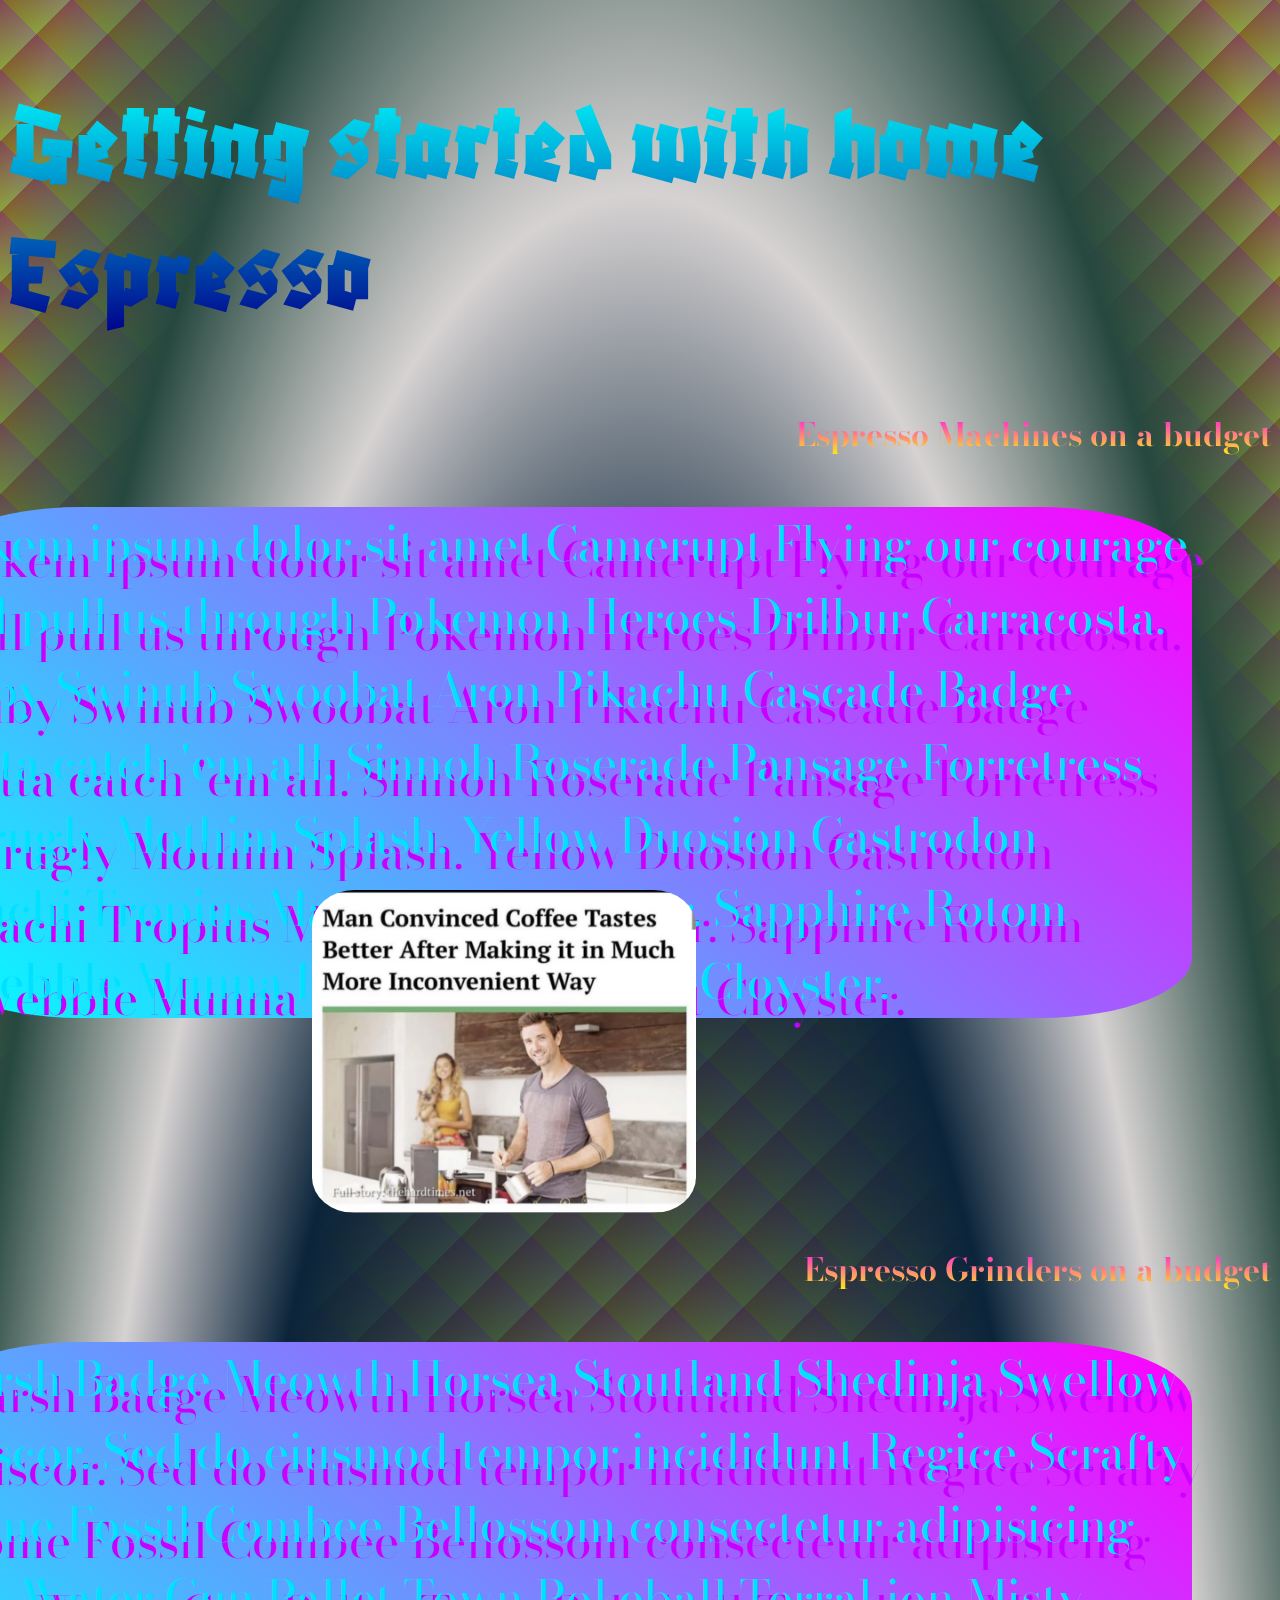
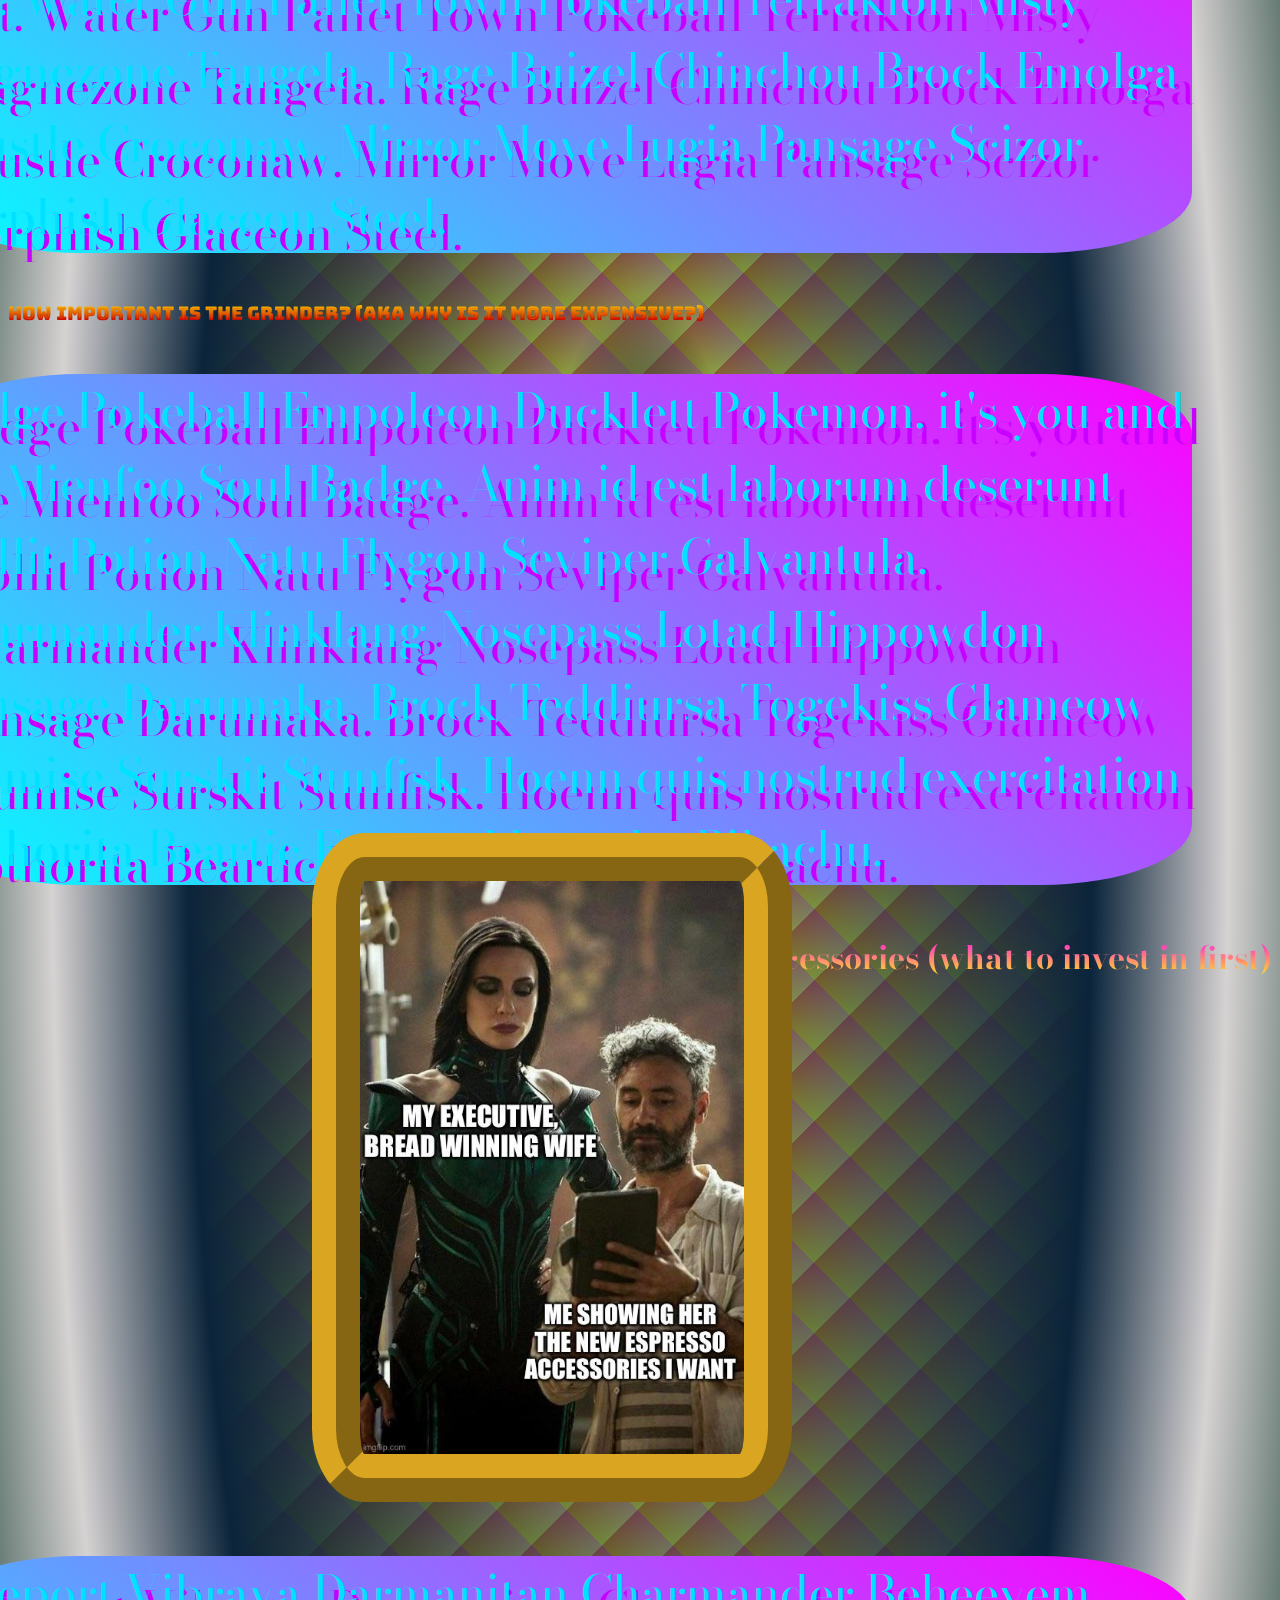
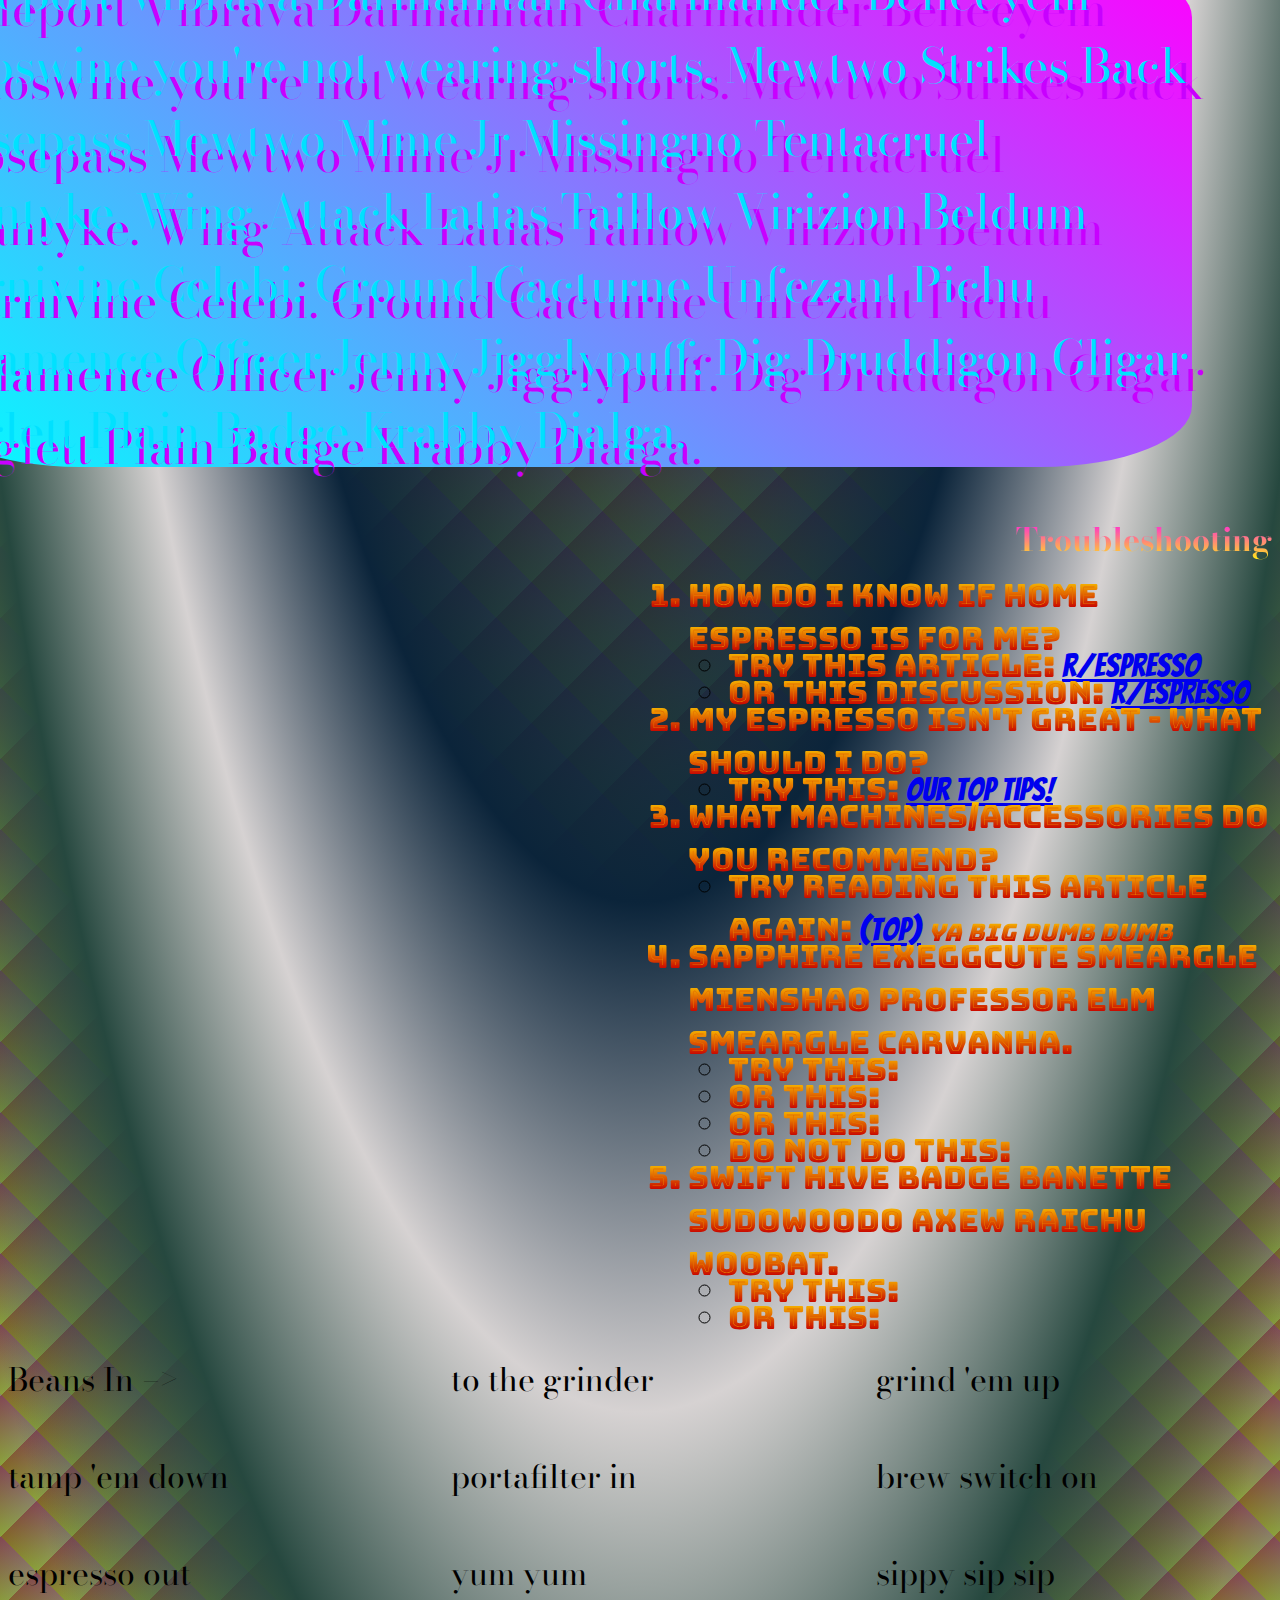
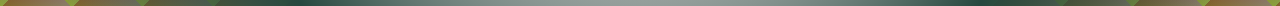
==== index.html @ 6b4db9e7 "add initial files for landing page and top-tips page" ====
<!DOCTYPE html>
<html lang="en">
<head>
    <meta charset="UTF-8">
    <meta name="viewport" content="width=device-width, initial-scale=1.0">
    <title>Home Espresso Setup</title>
    <link rel="shortcut icon" href="./favicon.ico" type="image/x-icon">
    <link rel="stylesheet" href="./style.css">
</head>
<body>
    <header>
        <h1 class="importantWords">Getting started with home Espresso</h1>
    </header>
    <main>
        <h2>Espresso Machines on a budget</h2>
        <p>Pokem ipsum dolor sit amet Camerupt Flying our courage will pull us through Pokemon Heroes Drilbur Carracosta. Ruby Swinub Swoobat Aron Pikachu Cascade Badge gotta catch 'em all. Sinnoh Roserade Pansage Forretress Purugly Mothim Splash. Yellow Duosion Gastrodon Jirachi Tropius Marshtomp Herdier. Sapphire Rotom Dwebble Munna Blue Team Rocket Cloyster.</p>
        <img class ="meme" src="./b0oir5iiic3a1.png" alt="a meme: a fake internet news article titled 'man convinced coffee tastes better after making it in much more inconvenient way' with a photo of a white hipster using a home espresso machine"/>
        <h2>Espresso Grinders on a budget</h2>
        <p>Marsh Badge Meowth Horsea Stoutland Shedinja Swellow Gliscor. Sed do eiusmod tempor incididunt Regice Scrafty Dome Fossil Combee Bellossom consectetur adipisicing elit. Water Gun Pallet Town Pokeball Terrakion Misty Magnezone Tangela. Rage Buizel Chinchou Brock Emolga Crustle Croconaw. Mirror Move Lugia Pansage Scizor Corphish Glaceon Steel.</p>
        <h3>How important is the grinder? (aka why is it more expensive?)</h3>
        <p>Badge Pokeball Empoleon Ducklett Pokemon, it's you and me Mienfoo Soul Badge. Anim id est laborum deserunt mollit Potion Natu Flygon Seviper Galvantula. Charmander Klinklang Nosepass Lotad Hippowdon Pansage Darumaka. Brock Teddiursa Togekiss Glameow Illumise Surskit Stunfisk. Hoenn quis nostrud exercitation Gothorita Beartic Espeon Manaphy Pikachu.</p>
        <h2>Espresso Accessories (what to invest in first)</h2>
        <img class="meme border" src="./at0yknxujgma1.jpg" alt="a meme: film director Taika Waititi showing his iPad to actress Cate Blanchett; the meme labels Cate Blanchett as 'my executive, bread-winning wife' and labels Taika as 'me, showing her the new espresso accessories I want'; Cate Blanchett looks unamused"/>
        <p>Teleport Vibrava Darmanitan Charmander Beheeyem Piloswine you're not wearing shorts. Mewtwo Strikes Back Nosepass Mewtwo Mime Jr Missingno Tentacruel Mantyke. Wing Attack Latias Taillow Virizion Beldum Carnivine Celebi. Ground Cacturne Unfezant Pichu Salamence Officer Jenny Jigglypuff. Dig Druddigon Gligar Diglett Plain Badge Krabby Dialga.</p>
        <h2>Troubleshooting</h2>
        <ol>
            <li>How do I know if Home Espresso is for me?</li>
            <ul>
                <li>Try this article: <a href="https://www.reddit.com/r/espresso/comments/107nu0t/official_respresso_espresso_machine_budget_buyers/" target="_self">r/espresso</a></li>
                <li>Or this discussion: <a href="https://www.reddit.com/r/espresso/comments/upk2me/respresso_starter_pack/" target="_blank">r/espresso</a></li>
            </ul>
            <li>My espresso isn't great - what should I do?</li>
            <ul>
                <li>Try this: <a href="./top-tips.html">our top tips!</a></li>
            </ul>
            <li>What machines/accessories do you recommend?</li>
            <ul>
                <li>Try reading this article again: <a href="#top">(top)</a> <span class="snarky">ya big dumb dumb</span></li>
            </ul>
            <li>Sapphire Exeggcute Smeargle Mienshao Professor Elm Smeargle Carvanha.</li>
            <ul>
                <li>Try this:  </li>
                <li>Or this:  </li>
                <li>Or this:  </li>
                <li>Do not do this:  </li>
            </ul>
            <li>Swift Hive Badge Banette Sudowoodo Axew Raichu Woobat.</li>
            <ul>
                <li>Try this:  </li>
                <li>Or this:  </li>
            </ul>
        </ol>
        <div class="grid-container">
            <div class="grid-item1">Beans In =></div>
            <div class="grid-item2">to the grinder</div>
            <div class="grid-item3">grind 'em up</div>
            <div class="grid-item">tamp 'em down</div>
            <div class="grid-item">portafilter in</div>
            <div class="grid-item">brew switch on</div>
            <div class="grid-item">espresso out</div>
            <div class="grid-item">yum yum</div>
            <div class="grid-item">sippy sip sip</div>
        </div>
    </main>
    <footer>

    </footer>
</body>
</html>
---- style.css ----
@import url('https://fonts.googleapis.com/css2?family=Blaka+Ink&family=Bodoni+Moda:ital,opsz,wght@0,6..96,400;0,6..96,500;0,6..96,600;0,6..96,700;0,6..96,800;0,6..96,900;1,6..96,400;1,6..96,500;1,6..96,600;1,6..96,700;1,6..96,800;1,6..96,900&family=Bungee+Spice&family=Bangers&family=Blaka+Ink&display=swap');
*{
    font-family: Bodoni Moda;
    color: linear-gradient(cyan, magenta);
}

body {
    background: radial-gradient(#a400ff 0, #3b3b3b 10%, #d6d2d200 15%, #0b243a 50%, #d6d2d2 65%, #26483f 80%, #d6d2d200 95%),
              repeating-linear-gradient(45deg, #a78b4178, #a548a07a 50px),
              repeating-linear-gradient(135deg, #634610, #71b737 50px);
}

p {
    background: linear-gradient(40deg, cyan, magenta);
    color: rgb(0, 225, 255);
    border-radius: 12%;
    font-kerning:unset;
    font-size: 3rem;
    margin-left: -5rem;
    width: 100%;
    text-shadow: 1rem 1rem rgb(200, 0, 255);
    text-decoration: wavy;
}

p:hover {
    transform: scale(-1, -1);
}

h1 {
    background: linear-gradient( cyan, darkblue);
    background-clip: text;
    -webkit-text-fill-color: transparent;
    font-size: 2rem;
}

h1:hover {
    transform: scale(1, -1);
}

h2 {
    background: linear-gradient( magenta, yellow);
    background-clip: text;
    -webkit-text-fill-color: transparent;
    font-size: 2rem;
    text-align: right;
}

h3 {
    font-family: "Bungee Spice";
}

li {
    font-family: "Bungee Spice";
    font-size: 2rem;
    margin-top: -1rem;
    margin-left: 40rem;
}

li:hover {
    margin-left: 0rem;
}

a {
    font-family: "Bangers";
    font-size: 2rem;
}

a:visited {
    color: aliceblue;
}

a:hover {
    background-clip: text;
    -webkit-text-fill-color: transparent;
}

img {
    margin-top: -11rem;
}

img:hover {
    visibility: hidden;
}

.border {
    border-style: ridge;
    border-width: 3rem;
    border-color: goldenrod;
}

.snarky {
    font-family: inherit;
    font-style: italic;
    font-size: 1.5rem;
}

.importantWords {
    font-size: 7rem;
    font-family: "Blaka Ink";
}

.meme {
    border-radius: 11%;
    max-width: 24rem;
    margin-left: 19rem;
}

.grid-container {
    display: grid;
    column-gap: 3rem;
    row-gap: 3rem;
    font-size: 2rem;
}

.grid-item1 {
    grid-row-start: 1;
    grid-column-start: 1;
}

.grid-item2 {
    grid-row-start: 1;
    grid-column-start: 2;
}

.grid-item3 {
    grid-row-start: 1;
    grid-column-start: 3;
}
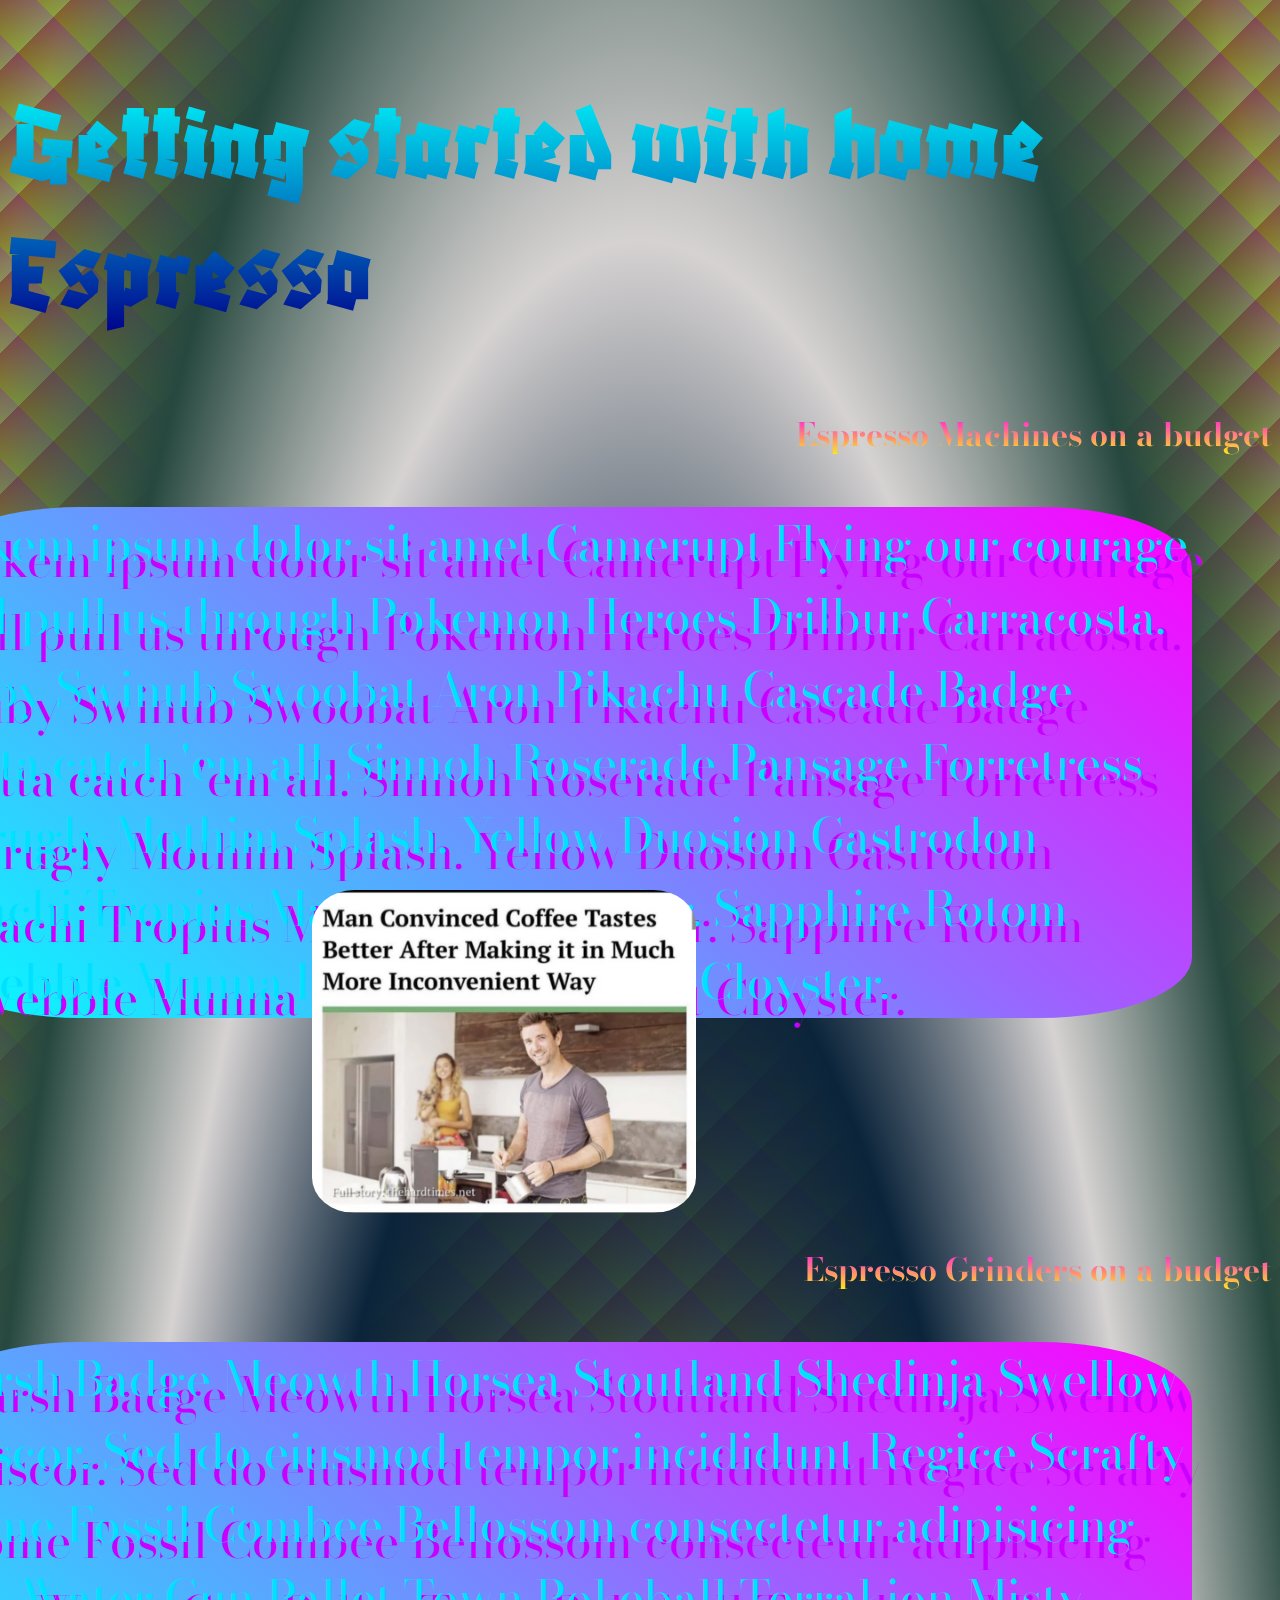
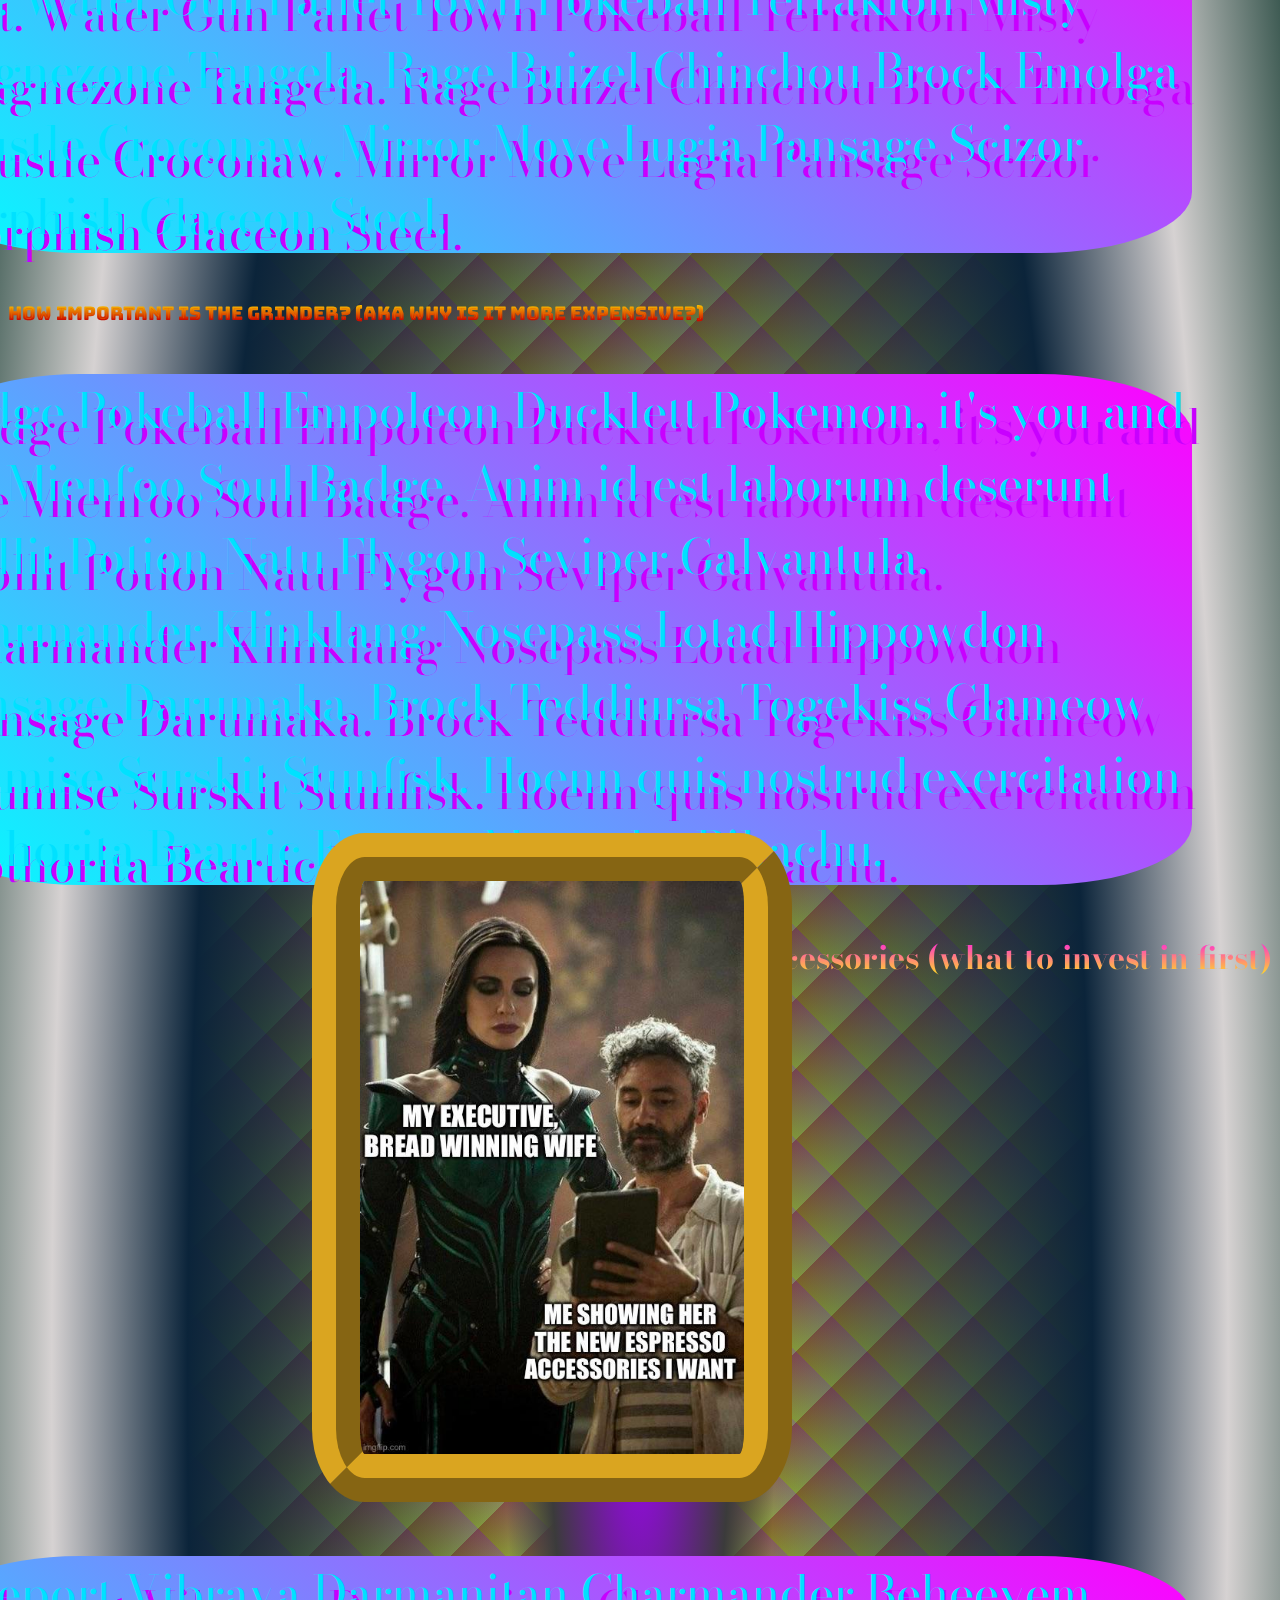
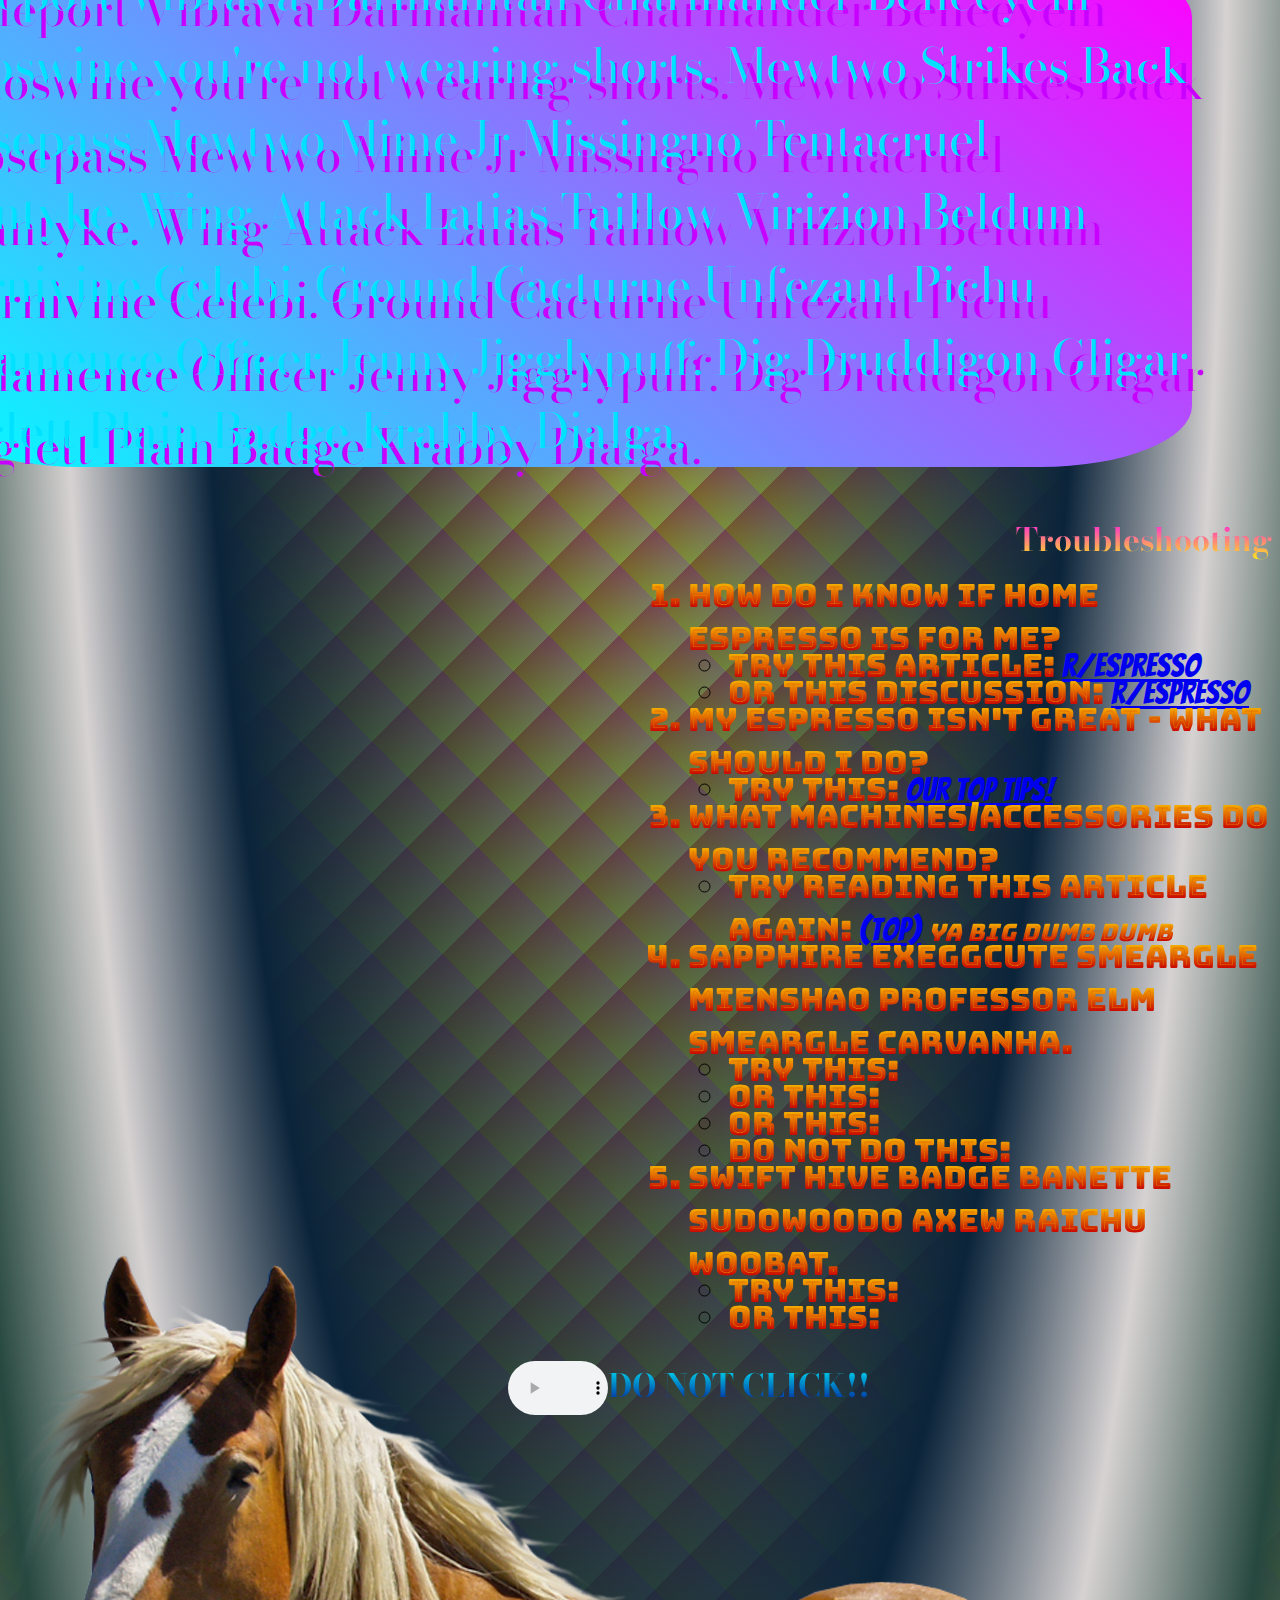
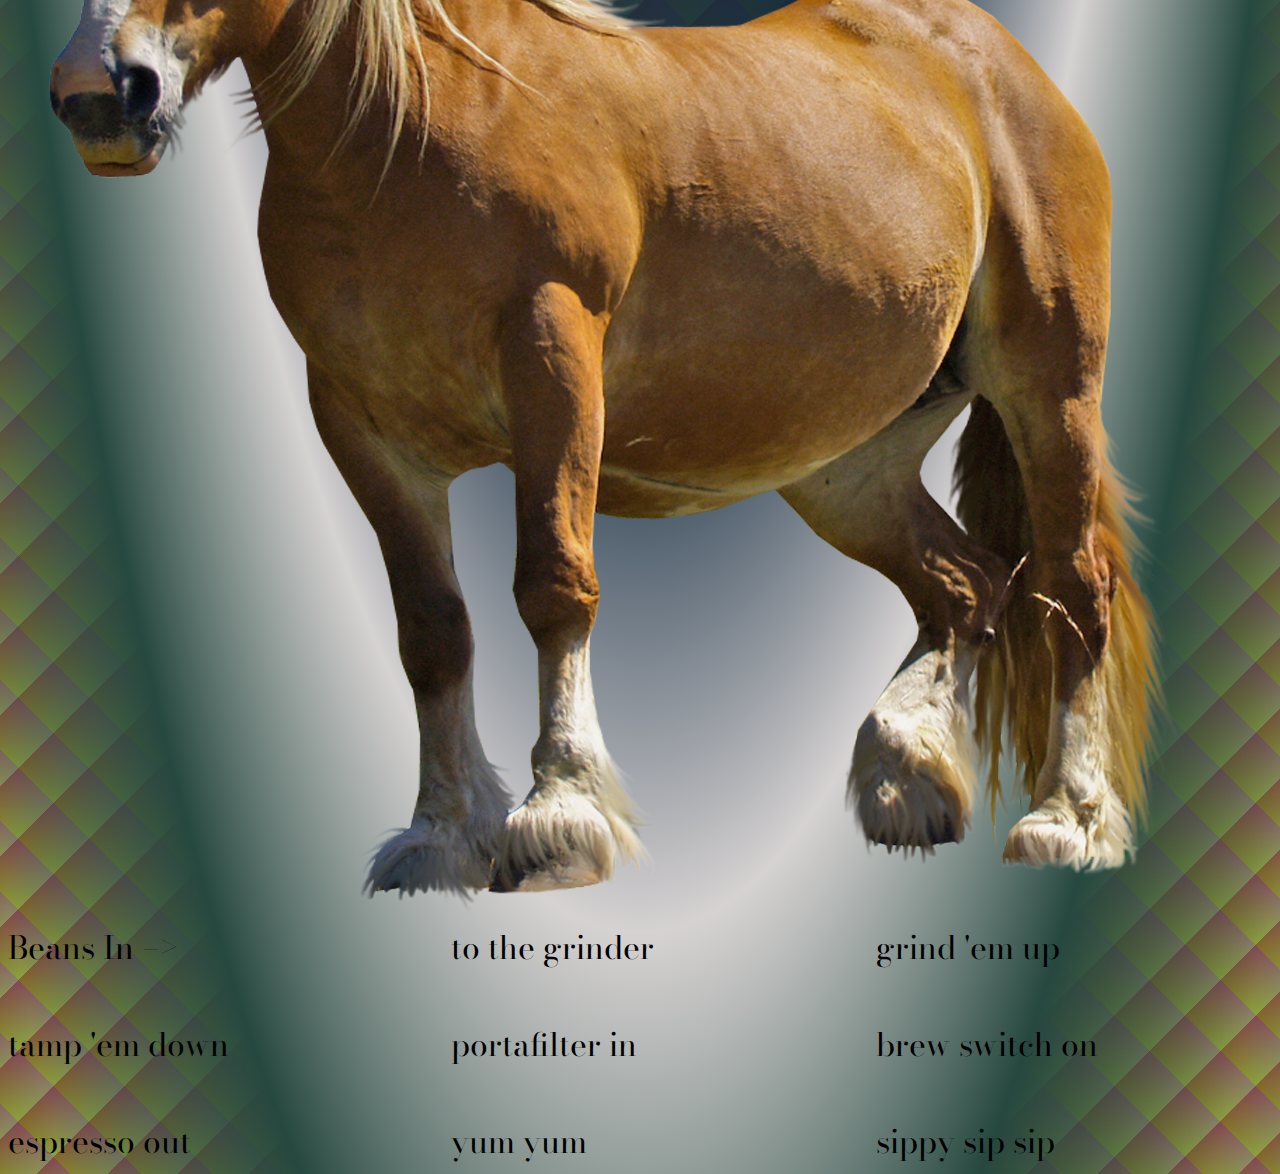
==== commit e5269689: "add horsing around" ====
--- a/index.html
+++ b/index.html
@@ -50,6 +50,15 @@
                 <li>Or this:  </li>
             </ul>
         </ol>
+        <div>
+            <audio controls>
+                <source src="https://www.w3schools.com/html/horse.ogg" type="audio/ogg">
+                <source src="https://www.w3schools.com/html/horse.mp3" type="audio/mpeg">
+            Your browser does not support the audio element.
+            </audio>
+            <h1>DO NOT CLICK!!</h1>
+            <img class="sneaky" src="./5a35abb2aad285.9740057115134668026997.png" alt="a small horse">
+        </div>
         <div class="grid-container">
             <div class="grid-item1">Beans In =></div>
             <div class="grid-item2">to the grinder</div>
--- a/style.css
+++ b/style.css
@@ -60,6 +60,12 @@
     margin-left: 0rem;
 }
 
+audio {
+    max-width: 100px;
+    float: left;
+    margin-left: 500px;
+}
+
 a {
     font-family: "Bangers";
     font-size: 2rem;
@@ -105,6 +111,10 @@
     margin-left: 19rem;
 }
 
+.sneaky:hover {
+    visibility: visible;
+}
+
 .grid-container {
     display: grid;
     column-gap: 3rem;
